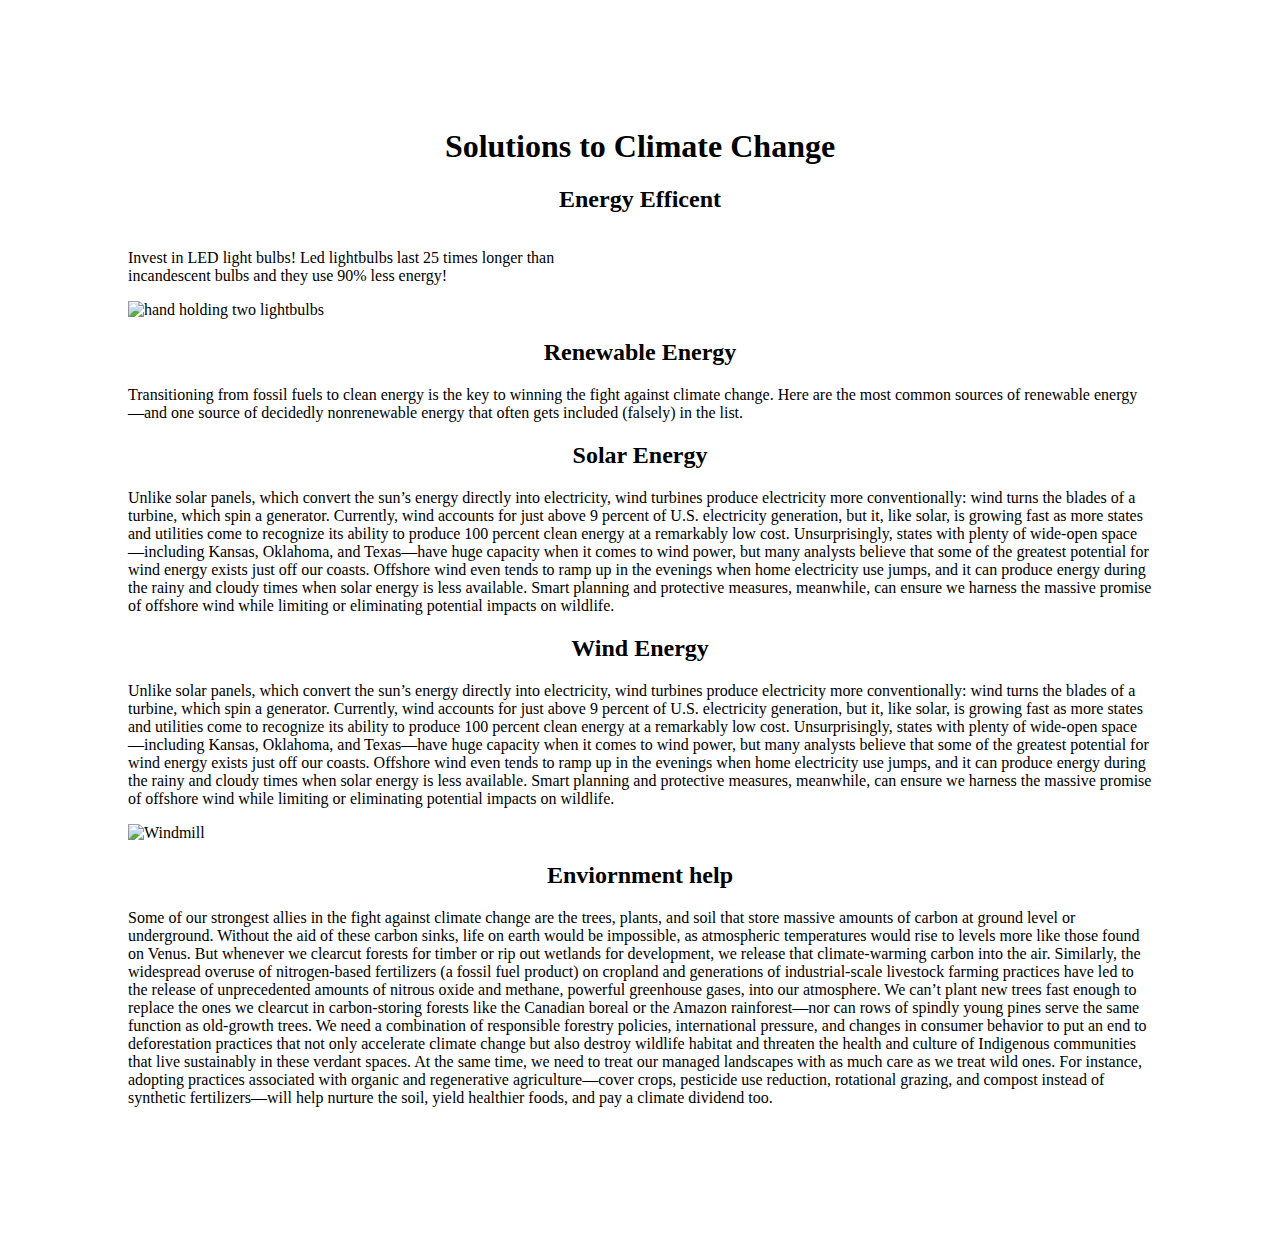
==== index.html @ 4c5e86a9 "initial commit" ====
<!DOCTYPE html>
<html lang="en">

<head>
    <meta charset="UTF-8">
    <meta http-equiv="X-UA-Compatible" content="IE=edge">
    <meta name="viewport" content="width=device-width, initial-scale=1.0">
    <title>Document</title>
    <link rel="stylesheet" href="style.css">
</head>

<body>


    <h1>Solutions to Climate Change</h1>

    <h2>Energy Efficent</h2>

    <p class=p1>Invest in LED light bulbs! Led lightbulbs last 25 times longer than incandescent bulbs and they use 90%
        less energy! </p>


    <div class=ledImage>
        <img src="https://www.casteelair.com/wp-content/uploads/2023/02/LED-Lights-Lighting-Benefits-Electrical-Photo.jpg"
            alt="hand holding two lightbulbs" style="width: 100%">
    </div>
    <h2>Renewable Energy</h2>
    <p>
        Transitioning from fossil fuels to clean energy is the key to winning the fight against climate change. Here are
        the most common sources of renewable energy—and one source of decidedly nonrenewable energy that often gets
        included (falsely) in the list.</p>
    <h2>Solar Energy</h2>
    <p>Unlike solar panels, which convert the sun’s energy directly into electricity, wind turbines produce electricity
        more conventionally: wind turns the blades of a turbine, which spin a generator. Currently, wind accounts for
        just above 9 percent of U.S. electricity generation, but it, like solar, is growing fast as more states and
        utilities come to recognize its ability to produce 100 percent clean energy at a remarkably low cost.
        Unsurprisingly, states with plenty of wide-open space—including Kansas, Oklahoma, and Texas—have huge capacity
        when it comes to wind power, but many analysts believe that some of the greatest potential for wind energy
        exists just off our coasts. Offshore wind even tends to ramp up in the evenings when home electricity use jumps,
        and it can produce energy during the rainy and cloudy times when solar energy is less available. Smart planning
        and protective measures, meanwhile, can ensure we harness the massive promise of offshore wind while limiting or
        eliminating potential impacts on wildlife.</p>
    <h2>Wind Energy</h2>
    <p>Unlike solar panels, which convert the sun’s energy directly into electricity, wind turbines produce electricity
        more conventionally: wind turns the blades of a turbine, which spin a generator. Currently, wind accounts for
        just above 9 percent of U.S. electricity generation, but it, like solar, is growing fast as more states and
        utilities come to recognize its ability to produce 100 percent clean energy at a remarkably low cost.
        Unsurprisingly, states with plenty of wide-open space—including Kansas, Oklahoma, and Texas—have huge capacity
        when it comes to wind power, but many analysts believe that some of the greatest potential for wind energy
        exists just off our coasts. Offshore wind even tends to ramp up in the evenings when home electricity use jumps,
        and it can produce energy during the rainy and cloudy times when solar energy is less available. Smart planning
        and protective measures, meanwhile, can ensure we harness the massive promise of offshore wind while limiting or
        eliminating potential impacts on wildlife.</p>

    <img src='https://www.tws.edu/wp-content/uploads/2016/01/welding-windmills-1212x674.jpg' alt="Windmill"
        style=" width: 100%">
    <h2>Enviornment help</h2>
    <p>
        Some of our strongest allies in the fight against climate change are the trees, plants, and soil that store
        massive amounts of carbon at ground level or underground. Without the aid of these carbon sinks, life on earth
        would be impossible, as atmospheric temperatures would rise to levels more like those found on Venus. But
        whenever we clearcut forests for timber or rip out wetlands for development, we release that climate-warming
        carbon into the air. Similarly, the widespread overuse of nitrogen-based fertilizers (a fossil fuel product) on
        cropland and generations of industrial-scale livestock farming practices have led to the release of
        unprecedented amounts of nitrous oxide and methane, powerful greenhouse gases, into our atmosphere. We can’t
        plant new trees fast enough to replace the ones we clearcut in carbon-storing forests like the Canadian boreal
        or the Amazon rainforest—nor can rows of spindly young pines serve the same function as old-growth trees. We
        need a combination of responsible forestry policies, international pressure, and changes in consumer behavior to
        put an end to deforestation practices that not only accelerate climate change but also destroy wildlife habitat
        and threaten the health and culture of Indigenous communities that live sustainably in these verdant spaces. At
        the same time, we need to treat our managed landscapes with as much care as we treat wild ones. For instance,
        adopting practices associated with organic and regenerative agriculture—cover crops, pesticide use reduction,
        rotational grazing, and compost instead of synthetic fertilizers—will help nurture the soil, yield healthier
        foods, and pay a climate dividend too.</p>
</body>

</html>
---- style.css ----
body {
    margin: 10%;
}

h2 {
    text-align: center;
}

h1 {
    text-align: center;
}

img {
    display: block;
    margin-left: auto;
    margin-right: auto;
    width: 50%;
}

.p1 {
    float: left;
    width: 50%;
}

.ledImage {
    justify-content: right;
}
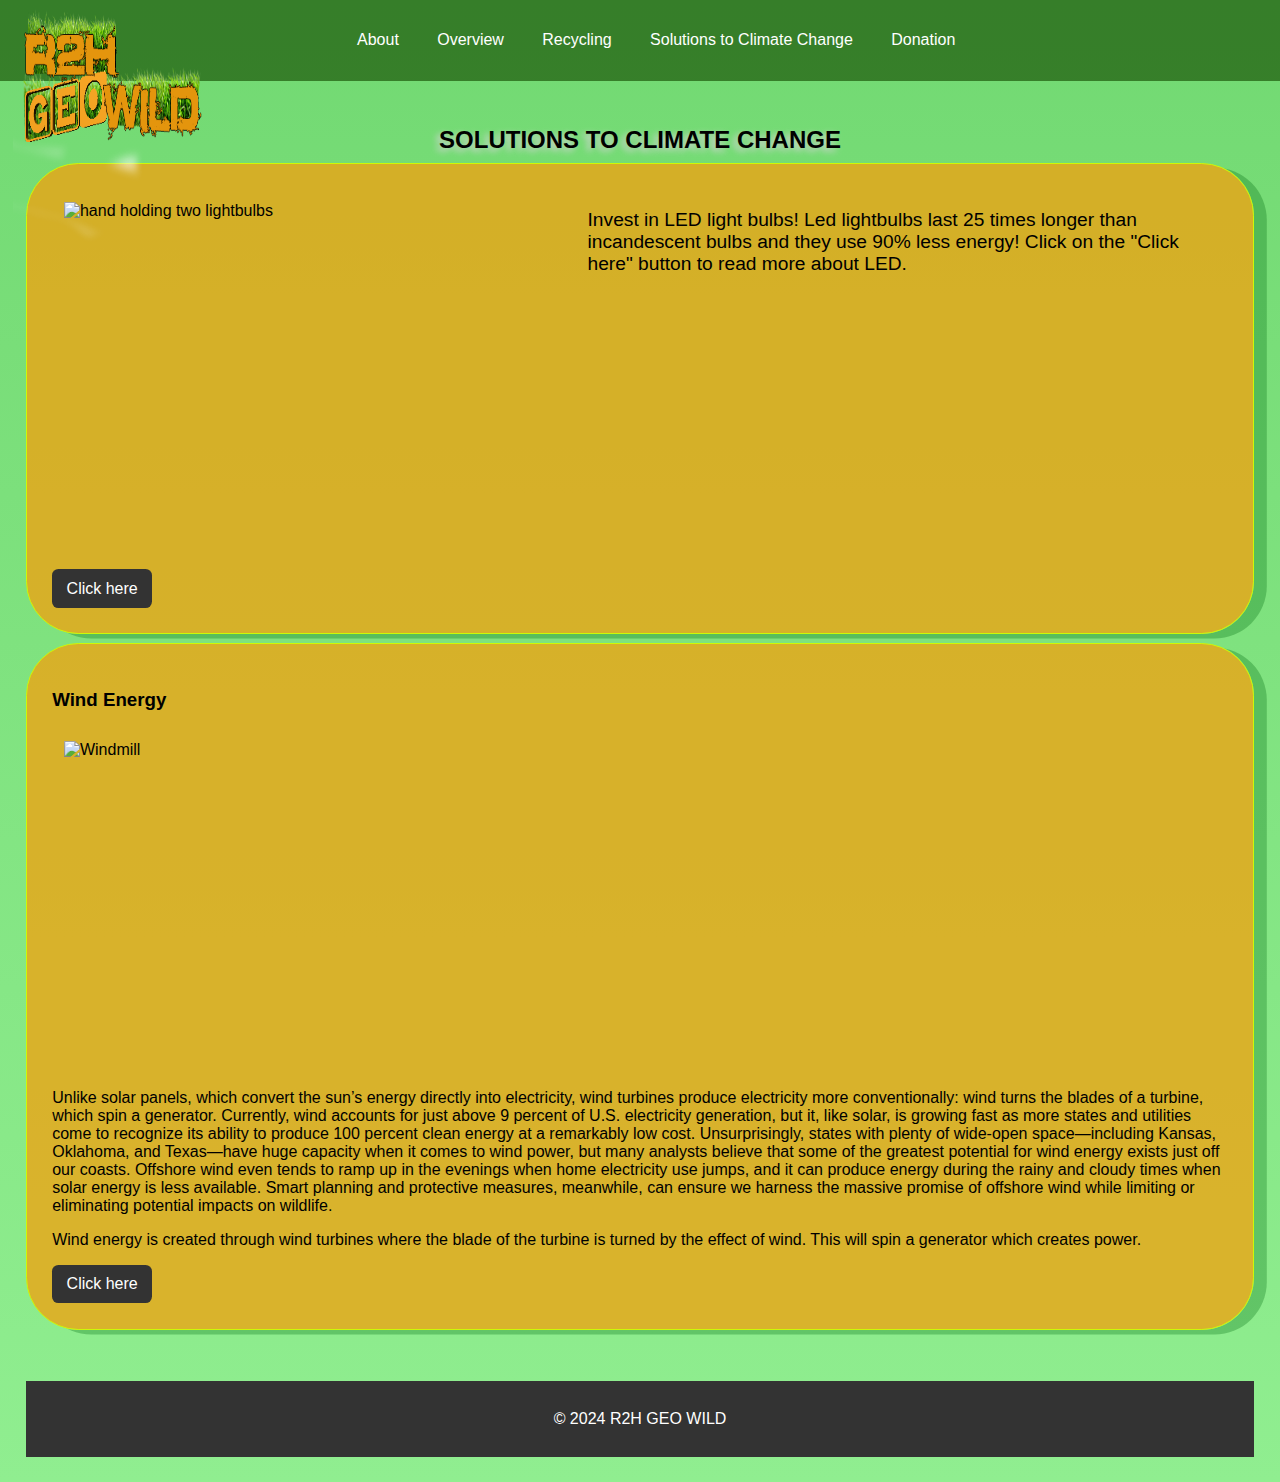
==== commit bdd04acb: "new update" ====
--- a/index.html
+++ b/index.html
@@ -2,76 +2,103 @@
 <html lang="en">
 
 <head>
-    <meta charset="UTF-8">
-    <meta http-equiv="X-UA-Compatible" content="IE=edge">
-    <meta name="viewport" content="width=device-width, initial-scale=1.0">
-    <title>Document</title>
-    <link rel="stylesheet" href="style.css">
+  <meta charset="UTF-8">
+  <meta name="viewport" content="width=device-width, initial-scale=1.0">
+  <link rel="stylesheet" href="style.css">
+  <link rel="stylesheet" href="/plasticBryan/infographics/style.css">
+  <link rel="icon" type="image/png" href="files/R2HLogo1.png">
+
+  <title>RV GEO Wild</title>
 </head>
 
 <body>
+  <header>
+    <img id="geoLogo" src="/plasticBryan/files/R2HLogo1.png" alt="R2HGEOLogo">
+    <nav id="hamburger-nav">
+      <div class="hamburger-menu">
+        <div class="hamburger-icon" onclick="toggleMenu()">
+          <span></span>
+          <span></span>
+          <span></span>
+        </div>
+        <ul class="menu-links">
+          <li><a href="/plasticBryan/infographics/index.html" onclick="toggleMenu()">About</a></li>
+          <li><a href="/donete-birhanu/index.html" onclick="toggleMenu()">Overview</a></li>
+          <li><a href="/recyclePageTra/recycle.html" onclick="toggleMenu()">Recycling</a></li>
+          <li><a href="index.html" onclick="toggleMenu()">Solutions to Climate Change</a></li>
+          <li><a href="" onclick="toggleMenu()">Donation</a></li>
+        </ul>
+      </div>
+    </nav>
+  </header>
+
+  <main>
+    <section id="projects">
+      <h2>
+        Solutions to Climate Change
+      </h2>
+      <div class="project">
+        <div id="firstBoxImg">
+          <img
+            src="https://www.casteelair.com/wp-content/uploads/2023/02/LED-Lights-Lighting-Benefits-Electrical-Photo.jpg"
+            alt="hand holding two lightbulbs" style="width: 100%">
+          <p id="p1">Invest in LED light bulbs! Led lightbulbs last 25 times longer than incandescent bulbs
+            and they use 90% less energy! Click on the "Click here" button to read more about LED.</p>
+        </div>
 
 
-    <h1>Solutions to Climate Change</h1>
+        <br><br>
 
-    <h2>Energy Efficent</h2>
-
-    <p class=p1>Invest in LED light bulbs! Led lightbulbs last 25 times longer than incandescent bulbs and they use 90%
-        less energy! </p>
+        <a
+          href="https://www.energy.gov/energysaver/led-lighting#:~:text=The%20light%2Demitting%20diode%20(LED,than%20other%20types%20of%20lighting.">
+          Click here</a>
 
 
-    <div class=ledImage>
-        <img src="https://www.casteelair.com/wp-content/uploads/2023/02/LED-Lights-Lighting-Benefits-Electrical-Photo.jpg"
-            alt="hand holding two lightbulbs" style="width: 100%">
-    </div>
-    <h2>Renewable Energy</h2>
-    <p>
-        Transitioning from fossil fuels to clean energy is the key to winning the fight against climate change. Here are
-        the most common sources of renewable energy—and one source of decidedly nonrenewable energy that often gets
-        included (falsely) in the list.</p>
-    <h2>Solar Energy</h2>
-    <p>Unlike solar panels, which convert the sun’s energy directly into electricity, wind turbines produce electricity
-        more conventionally: wind turns the blades of a turbine, which spin a generator. Currently, wind accounts for
-        just above 9 percent of U.S. electricity generation, but it, like solar, is growing fast as more states and
-        utilities come to recognize its ability to produce 100 percent clean energy at a remarkably low cost.
-        Unsurprisingly, states with plenty of wide-open space—including Kansas, Oklahoma, and Texas—have huge capacity
-        when it comes to wind power, but many analysts believe that some of the greatest potential for wind energy
-        exists just off our coasts. Offshore wind even tends to ramp up in the evenings when home electricity use jumps,
-        and it can produce energy during the rainy and cloudy times when solar energy is less available. Smart planning
-        and protective measures, meanwhile, can ensure we harness the massive promise of offshore wind while limiting or
-        eliminating potential impacts on wildlife.</p>
-    <h2>Wind Energy</h2>
-    <p>Unlike solar panels, which convert the sun’s energy directly into electricity, wind turbines produce electricity
-        more conventionally: wind turns the blades of a turbine, which spin a generator. Currently, wind accounts for
-        just above 9 percent of U.S. electricity generation, but it, like solar, is growing fast as more states and
-        utilities come to recognize its ability to produce 100 percent clean energy at a remarkably low cost.
-        Unsurprisingly, states with plenty of wide-open space—including Kansas, Oklahoma, and Texas—have huge capacity
-        when it comes to wind power, but many analysts believe that some of the greatest potential for wind energy
-        exists just off our coasts. Offshore wind even tends to ramp up in the evenings when home electricity use jumps,
-        and it can produce energy during the rainy and cloudy times when solar energy is less available. Smart planning
-        and protective measures, meanwhile, can ensure we harness the massive promise of offshore wind while limiting or
-        eliminating potential impacts on wildlife.</p>
+      </div>
+      <div class="project">
+        <h3>Wind Energy</h3>
+        <img src='https://www.tws.edu/wp-content/uploads/2016/01/welding-windmills-1212x674.jpg' alt="Windmill"
+          style=" width: 100%">
+        <p>Unlike solar panels, which convert the sun’s energy directly into electricity, wind turbines produce
+          electricity more conventionally: wind turns the blades of a turbine, which spin a generator.
+          Currently, wind accounts for just above 9 percent of U.S. electricity generation, but it, like
+          solar, is growing fast as more states and utilities come to recognize its ability to produce 100
+          percent clean energy at a remarkably low cost. Unsurprisingly, states with plenty of wide-open
+          space—including Kansas, Oklahoma, and Texas—have huge capacity when it comes to wind power, but many
+          analysts believe that some of the greatest potential for wind energy exists just off our coasts.
+          Offshore wind even tends to ramp up in the evenings when home electricity use jumps, and it can
+          produce energy during the rainy and cloudy times when solar energy is less available. Smart planning
+          and protective measures, meanwhile, can ensure we harness the massive promise of offshore wind while
+          limiting or eliminating potential impacts on wildlife.</p>
+        <p>Wind energy is created through wind turbines where the blade of the turbine is turned by the effect of wind.
+          This will spin a generator which creates power. </p>
+        <a
+          href="https://conservativeenergynetwork.org/cfa/onshore-wind/?gad_source=1&gclid=Cj0KCQjw_qexBhCoARIsAFgBleuouTLIvsOv_QXOTacLhufwE-jXukNUAFRQ3d2XFwi0RB1zAAJVTUMaAp38EALw_wcB">Click
+          here</a>
+      </div>
+    </section>
 
-    <img src='https://www.tws.edu/wp-content/uploads/2016/01/welding-windmills-1212x674.jpg' alt="Windmill"
-        style=" width: 100%">
-    <h2>Enviornment help</h2>
-    <p>
-        Some of our strongest allies in the fight against climate change are the trees, plants, and soil that store
-        massive amounts of carbon at ground level or underground. Without the aid of these carbon sinks, life on earth
-        would be impossible, as atmospheric temperatures would rise to levels more like those found on Venus. But
-        whenever we clearcut forests for timber or rip out wetlands for development, we release that climate-warming
-        carbon into the air. Similarly, the widespread overuse of nitrogen-based fertilizers (a fossil fuel product) on
-        cropland and generations of industrial-scale livestock farming practices have led to the release of
-        unprecedented amounts of nitrous oxide and methane, powerful greenhouse gases, into our atmosphere. We can’t
-        plant new trees fast enough to replace the ones we clearcut in carbon-storing forests like the Canadian boreal
-        or the Amazon rainforest—nor can rows of spindly young pines serve the same function as old-growth trees. We
-        need a combination of responsible forestry policies, international pressure, and changes in consumer behavior to
-        put an end to deforestation practices that not only accelerate climate change but also destroy wildlife habitat
-        and threaten the health and culture of Indigenous communities that live sustainably in these verdant spaces. At
-        the same time, we need to treat our managed landscapes with as much care as we treat wild ones. For instance,
-        adopting practices associated with organic and regenerative agriculture—cover crops, pesticide use reduction,
-        rotational grazing, and compost instead of synthetic fertilizers—will help nurture the soil, yield healthier
-        foods, and pay a climate dividend too.</p>
+    <!-- <section id="other-websites">
+      <h2>Other Websites</h2>
+      <div class="website">
+        <h3>Website 1</h3>
+        <p>Description of Website 1</p>
+        <a href="#">Visit Website</a>
+      </div>
+      <div class="website">
+        <h3>Website 2</h3>
+        <p>Description of Website 2</p>
+        <a href="#">Visit Website</a>
+      </div>
+    </section>
+  </main> -->
+
+    <footer>
+      <p>&copy; 2024 R2H GEO WILD</p>
+    </footer>
+
+    <script src="script.js"></script>
+
 </body>
 
 </html>--- a/style.css
+++ b/style.css
@@ -1,27 +1,149 @@
 body {
-    margin: 10%;
+  margin: 10%;
 }
 
 h2 {
+  text-align: center;
+}
+
+h1 {
+  text-align: center;
+}
+
+img {
+  display: block;
+  margin-left: auto;
+  margin-right: auto;
+  width: 50%;
+}
+
+.p1 {
+  float: left;
+  width: 50%;
+}
+
+.ledImage {
+  justify-content: right;
+}
+
+header {
+  /* position: static; */
+  top: 0;
+  padding: 10%;
+  width: 100%;
+  background-color: green;
+}
+
+navbar {
+  display: flex;
+  position: static;
+  height: 20px;
+  bottom: 10;
+  left: 0;
+  background-color: #7c3f00;
+  padding: 8%;
+  width: 100%;
+
+}
+
+
+/* 
+body {
+    font-family: Arial, sans-serif;
+    background-image: linear-gradient(rgb(114, 217, 114), lightgreen);
+    margin: 0;
+    padding: 0;
+}
+
+header {
+    background-color: #1c5508b0;
+    padding: 1.2vw;
     text-align: center;
 }
 
-h1 {
+#geoLogo {
+    position: absolute;
+    left: 0;
+    top: -3vh;
+    width: 15%;
+}
+
+main {
+    padding: 2vw;
+}
+
+section {
+    margin-bottom: 4vw;
+}
+
+h2 {
+    font-size: 1.5rem;
+    margin-bottom: 1vh;
     text-align: center;
+    text-transform: uppercase;
+    text-shadow: -0.3vw 0.3vh 0.5vw lightgray;
+}
+
+#firstBoxImg {
+    display: flex;
+}
+
+/* p{
+  
+  } */
+
+#p1 {
+  font-size: 1.5vw;
 }
 
 img {
-    display: block;
-    margin-left: auto;
-    margin-right: auto;
-    width: 50%;
+  width: 40vh;
+  height: 25vw;
+  display: flex;
+  padding: 1%;
 }
 
-.p1 {
-    float: left;
-    width: 50%;
+ul {
+  list-style: none;
+  display: inline-flex;
 }
 
-.ledImage {
-    justify-content: right;
+ul li a {
+  text-decoration: none;
+  padding-right: 3vw;
+  color: white;
+}
+
+.project,
+.website {
+  background-color: #f0a211c6;
+  /* background-color: coral; */
+  box-shadow: 1vw 0.5vh rgba(1, 108, 16, 0.304);
+  border: 0.1vw solid #cdf907;
+  border-radius: 4.1vw;
+  padding: 2vw;
+  margin-bottom: 1vh;
+
+}
+
+.project a,
+.website a {
+  display: inline-block;
+  padding: 0.8vw 1.6vh;
+  background-color: #333;
+  color: #fff;
+  text-decoration: none;
+  border-radius: 0.5vw;
+}
+
+.project a:hover,
+.website a:hover {
+  background-color: #555;
+}
+
+footer {
+  background-color: #333;
+  color: #fff;
+  text-align: center;
+  padding: 1vw;
 }--- a/plasticBryan/infographics/style.css
+++ b/plasticBryan/infographics/style.css
@@ -0,0 +1,98 @@
+body {
+  font-family: Arial, sans-serif;
+  background-image: linear-gradient(rgb(114, 217, 114), lightgreen);
+  margin: 0;
+  padding: 0;
+}
+
+header {
+  background-color: #1c5508b0;
+  padding: 1.2vw;
+  text-align: center;
+}
+
+#geoLogo {
+  position: absolute;
+  left: 0;
+  top: -3vh;
+  width: 15%;
+}
+
+main {
+  padding: 2vw;
+}
+
+section {
+  margin-bottom: 4vw;
+}
+
+h2 {
+  font-size: 1.5rem;
+  margin-bottom: 1vh;
+  text-align: center;
+  text-transform: uppercase;
+  text-shadow: -0.3vw 0.3vh 0.5vw lightgray;
+}
+
+#firstBoxImg {
+  display: flex;
+}
+
+/* p{
+  
+} */
+
+#p1 {
+  font-size: 1.5vw;
+}
+
+img {
+  width: 40vh;
+  height: 25vw;
+  display: flex;
+  padding: 1%;
+}
+
+ul {
+  list-style: none;
+  display: inline-flex;
+}
+
+ul li a {
+  text-decoration: none;
+  padding-right: 3vw;
+  color: white;
+}
+
+.project,
+.website {
+  background-color: #f0a211c6;
+  /* background-color: coral; */
+  box-shadow: 1vw 0.5vh rgba(1, 108, 16, 0.304);
+  border: 0.1vw solid #cdf907;
+  border-radius: 4.1vw;
+  padding: 2vw;
+  margin-bottom: 1vh;
+}
+
+.project a,
+.website a {
+  display: inline-block;
+  padding: 0.8vw 1.6vh;
+  background-color: #333;
+  color: #fff;
+  text-decoration: none;
+  border-radius: 0.5vw;
+}
+
+.project a:hover,
+.website a:hover {
+  background-color: #555;
+}
+
+footer {
+  background-color: #333;
+  color: #fff;
+  text-align: center;
+  padding: 1vw;
+}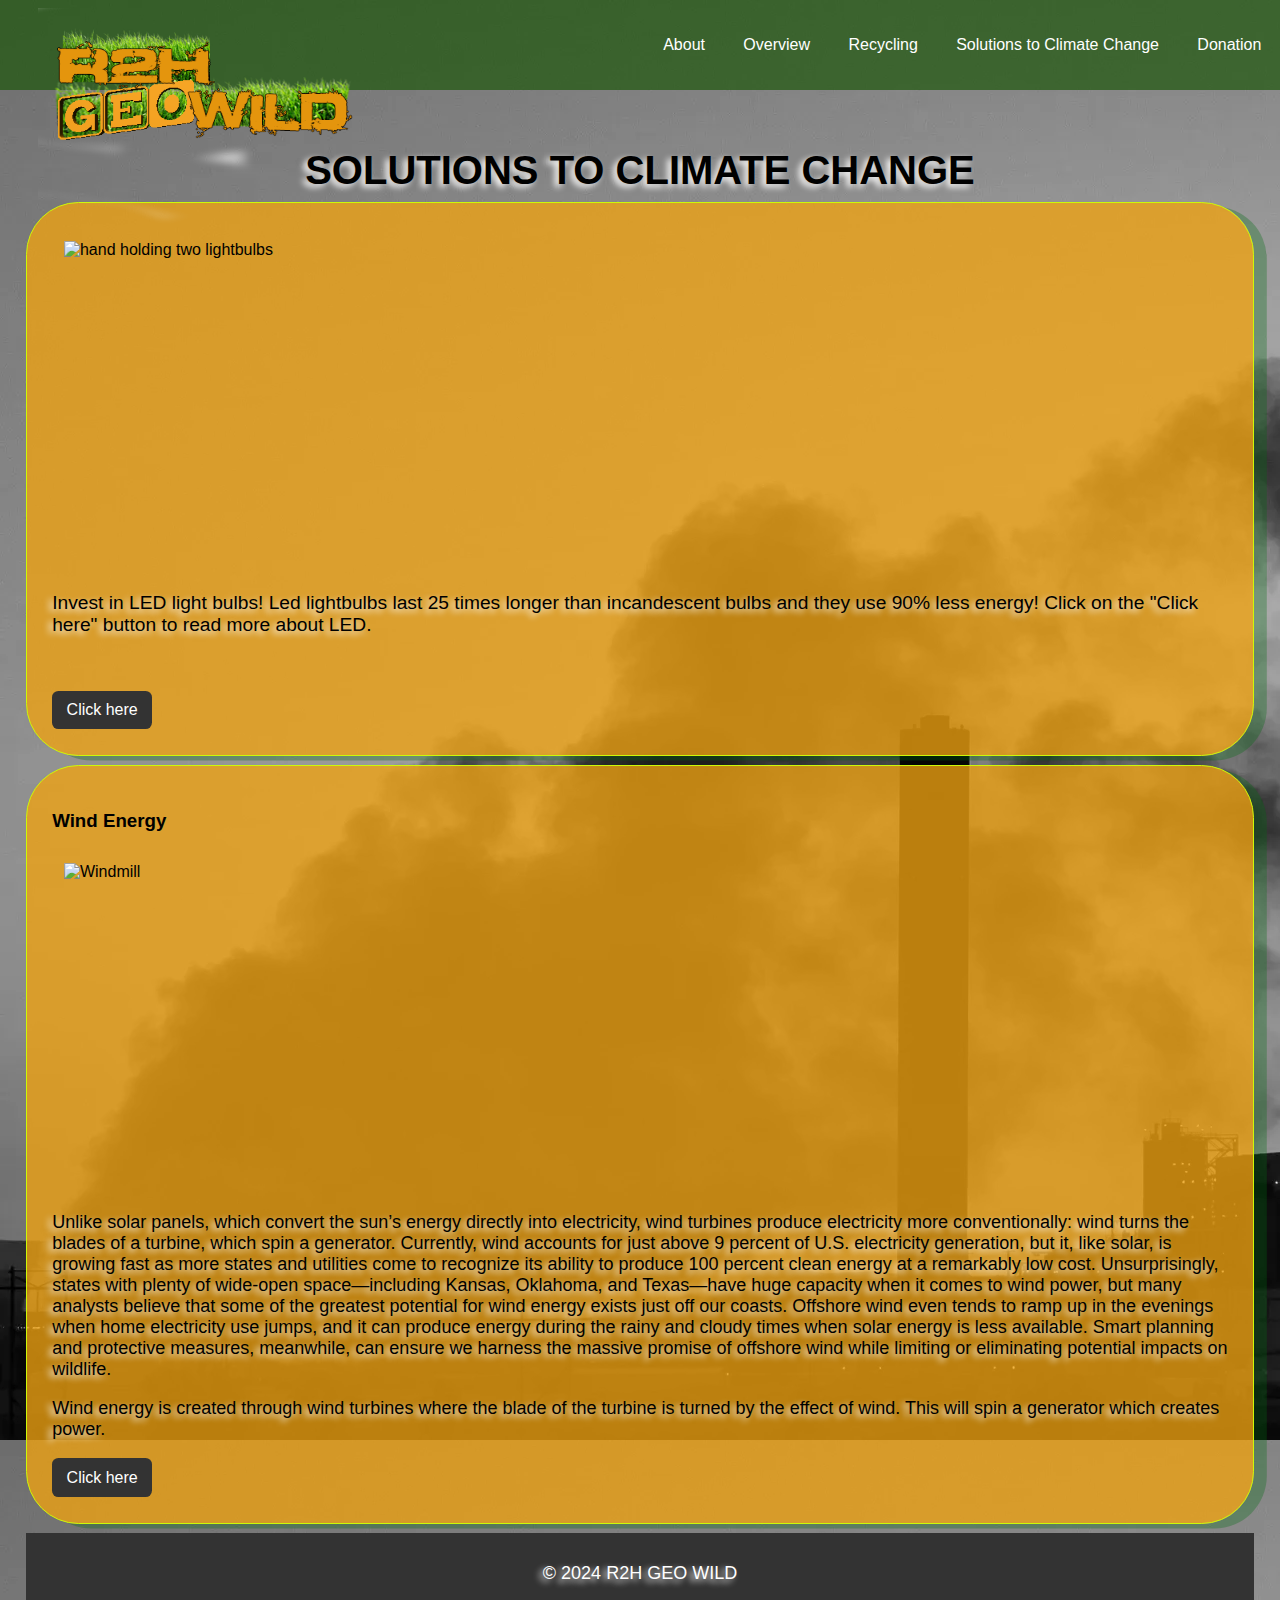
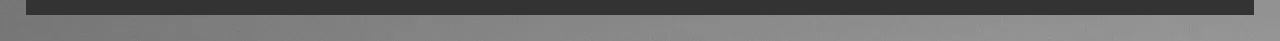
==== commit 8e524ff1: "the real update" ====
--- a/index.html
+++ b/index.html
@@ -5,7 +5,8 @@
   <meta charset="UTF-8">
   <meta name="viewport" content="width=device-width, initial-scale=1.0">
   <link rel="stylesheet" href="style.css">
-  <link rel="stylesheet" href="/plasticBryan/infographics/style.css">
+  <link rel="stylesheet" href="/plasticBryan/infographics/PacificPatch.css">
+  <link rel="stylesheet" href="/plasticBryan/infographics/hamburger.css">
   <link rel="icon" type="image/png" href="files/R2HLogo1.png">
 
   <title>RV GEO Wild</title>
@@ -22,7 +23,7 @@
           <span></span>
         </div>
         <ul class="menu-links">
-          <li><a href="/plasticBryan/infographics/index.html" onclick="toggleMenu()">About</a></li>
+          <li><a href="/plasticBryan/infographics/PacificPatch.html" onclick="toggleMenu()">About</a></li>
           <li><a href="/donete-birhanu/index.html" onclick="toggleMenu()">Overview</a></li>
           <li><a href="/recyclePageTra/recycle.html" onclick="toggleMenu()">Recycling</a></li>
           <li><a href="index.html" onclick="toggleMenu()">Solutions to Climate Change</a></li>
--- a/plasticBryan/infographics/PacificPatch.css
+++ b/plasticBryan/infographics/PacificPatch.css
@@ -0,0 +1,748 @@
+/* * {
+  padding: 0;
+  
+}
+
+body {
+  font-family: Arial, sans-serif;
+
+  background-image: url('/plasticBryan/files/EnvJustice2.webp');
+  margin: 0;
+  padding: 0;
+  width: 100%;
+  height: 100%;
+}
+
+header {
+  display: flex;
+  justify-content: flex-end;
+  background-color: #1c5508b0;
+  padding: 2.2vh;
+  text-align: center;
+}
+
+p {
+  font-family: Arial, Helvetica, sans-serif;
+  font-size: large;
+  text-shadow: -0.3vw 0.3vh 0.5vw rgba(255, 255, 255, 0.977);
+}
+
+#geoLogo {
+  position: absolute;
+  left: 2%;
+  top: -0.5%;
+  width: 25%;
+  height: 30%;
+  z-index: 0;
+}
+
+main {
+  padding: 2vw;
+}
+
+h2 {
+  font-size: 2.5rem;
+  margin-bottom: 1vh;
+  text-align: center;
+  text-transform: uppercase;
+  text-shadow: -0.3vw 0.3vh 0.5vw rgba(0, 0, 0, 0.585);
+  z-index: 1;
+}
+
+
+
+#imgDiv1 {
+  display: inline-flex;
+
+}
+
+#img1 {
+  width: 53vh;
+  height: 20vw;
+  box-shadow: 2px 2px 11px 4px #00840f;
+  border-radius: 5px;
+}
+
+#img2 {
+  width: 53vh;
+  height: 20vw;
+  box-shadow: 2px 2px 11px 4px #007784;
+  border-radius: 5px;
+}
+
+#imgDiv2 {
+  display: inline-flex;
+}
+
+#img3 {
+  width: 55vh;
+  height: 20vw;
+  box-shadow: 2px 2px 11px 4px #7cb0b6;
+  border-radius: 5px;
+}
+
+#imgDiv2 {
+  display: inline-flex;
+}
+
+#img4 {
+  width: 53vh;
+  height: 20vw;
+  box-shadow: 2px 2px 11px 4px #513b1b;
+  border-radius: 5px;
+}
+
+ul {
+  list-style: none;
+  display: inline-flex;
+}
+
+ul li a {
+  text-decoration: none;
+  padding-right: 3vw;
+  color: white;
+}
+
+.project1, .project2, .project3, .project4 {
+  background-color: #f38e00dc;
+  box-shadow: 1vw 0.5vh rgba(1, 108, 16, 0.304);
+  border: 0.1vw solid #cdf907;
+  border-radius: 4.1vw;
+  padding: 2vw;
+  margin-bottom: 1vh;
+  max-width: 39%;
+} 
+
+.project1, .project2 {
+  display: inline-block;
+}
+
+.project1 {
+  margin-left: 12%;
+  margin-bottom: 2%;
+}
+
+.project3, .project4 {
+  display: inline-block;
+}
+
+.project4 {
+  margin-left: 12%;
+}
+
+
+.project a, .website a {
+  display: flex;
+  padding: 0.8vw 1.6vh;
+  background-color: #333;
+  color: #fff;
+  text-decoration: none;
+  border-radius: 0.5vw;
+  width: 11vh;
+  justify-content: center;
+  margin-left: auto;
+}
+
+.project a:hover, .website a:hover {
+  background-color: #555;
+}
+
+#footer {
+  display: flex;
+  justify-content: center;
+  background-color: #333;
+  color: #fff;
+  text-align: center;
+  padding: 1vw;
+}
+
+
+@media screen and (max-width: 550px) {
+
+  p {
+    font-family: Arial, Helvetica, sans-serif;
+    font-size: small;
+  }
+
+  #geoLogo {
+    position: absolute;
+    left: 0%;
+    top: -1.7%;
+    width: 54%;
+    height: 20%;
+  }
+
+  h2 {
+    font-size: 1.5rem;
+    margin-bottom: 1vh;
+    text-align: center;
+    text-transform: uppercase;
+    text-shadow: -0.3vw 0.3vh 0.5vw lightgray;
+  }
+    
+  #imgDiv1 {
+    display: inline; 
+    justify-content: center;
+    width: 15vh;
+    height: 10vw;
+  }
+
+  #img1 {
+    width: 36vw;
+    box-shadow: 2px 2px 11px 4px #00840f;
+    border-radius: 5px;
+    margin-left: 0vw;
+    margin-right: -5vw;
+  }
+
+  #img2 {
+    width: 36vw;
+    box-shadow: 2px 2px 11px 4px #007784;
+    border-radius: 5px;
+    margin-left: 10vw;
+  }
+
+  #imgDiv3 {
+    display: inline; 
+    justify-content: center;
+    width: 15vh;
+    height: 10vw;
+  }
+
+  #img3 {
+    width: 36vw;
+    box-shadow: 2px 2px 11px 4px #00840f;
+    border-radius: 5px;
+    margin-left: 0vw;
+    margin-right: -5vw;
+  }
+
+  #img4 {
+    width: 36vw;
+    box-shadow: 2px 2px 11px 4px #007784;
+    border-radius: 5px;
+    margin-left: 10vw;
+  }
+}
+
+
+@media screen and (min-width: 551px) and (max-width: 850px) {
+
+  header {
+    display: flex;
+    justify-content: flex-end;
+    background-color: #1c5508b0;
+    padding: 2.2vh;
+    text-align: center;
+  }
+  
+  #geoLogo {
+    position: absolute;
+    left: 2%;
+    top: -1.7%;
+    width: 39%;
+    height: 22%;
+    z-index: 0;
+  }
+  
+  main {
+    padding: 2vw;
+  }
+  
+  h2 {
+    font-size: 2.5rem;
+    margin-bottom: 1vh;
+    text-align: center;
+    text-transform: uppercase;
+    text-shadow: -0.3vw 0.3vh 0.5vw rgba(0, 0, 0, 0.585);
+    z-index: 1;
+  }
+  
+  #imgDiv1 {
+    display: inline-flex;
+    margin-left: 6vw;
+  }
+  
+  #img1 {
+    width: 28vh;
+    height: 22vw;
+    box-shadow: 2px 2px 11px 4px #00840f;
+    border-radius: 5px;
+  }
+  
+  #img2 {
+    width: 28vh;
+    height: 22vw;
+    box-shadow: 2px 2px 11px 4px #007784;
+    border-radius: 5px;
+    margin-left: 4vw;
+  }
+  
+  #imgDiv2 {
+    display: inline-flex;
+    margin-left: 6vw;
+  }
+  
+  #img3 {
+    width: 28vh;
+    height: 23vw;
+    box-shadow: 2px 2px 11px 4px #00840f;
+    border-radius: 5px;
+  }
+  
+  #img4 {
+    width: 28vh;
+    height: 23vw;
+    box-shadow: 2px 2px 11px 4px #007784;
+    border-radius: 5px;
+    margin-left: 4vw;
+  }
+}
+
+
+@media screen and (min-width: 820px) and (max-width: 1024px) {
+
+  header {
+    display: flex;
+    justify-content: flex-end;
+    background-color: #1c5508b0;
+    padding: 2.2vh;
+    text-align: center;
+    font-family: Arial, Helvetica, sans-serif;
+    font-size: x-large;
+  }
+
+  #geoLogo {
+    position: absolute;
+    left: 2%;
+    top: -2.5%;
+    width: 42%;
+    height: 25%;
+    z-index: 0;
+  }
+
+  main {
+    padding: 2vw;
+  }
+
+  h2 {
+    font-size: 2.5rem;
+    margin-bottom: 1vh;
+    text-align: center;
+    text-transform: uppercase;
+    text-shadow: -0.3vw 0.3vh 0.5vw rgba(0, 0, 0, 0.585);
+    z-index: 1;
+  }
+
+  p {
+    font-size: x-large;
+  }
+
+  #imgDiv1 {
+    display: inline-flex;
+    margin-left: 3vw;
+  }
+  
+  #img1 {
+    width: 29vh;
+    height: 25vw;
+    box-shadow: 2px 2px 11px 4px #00840f;
+    border-radius: 5px;
+  }
+  
+  #img2 {
+    width: 29vh;
+    height: 25vw;
+    box-shadow: 2px 2px 11px 4px #007784;
+    border-radius: 5px;
+    margin-left: 3vw;
+  }
+  
+  #imgDiv3 {
+    display: inline-flex;
+    margin-left: 3vw;
+  }
+  
+  #img3 {
+    width: 29vh;
+    height: 25vw;
+    box-shadow: 2px 2px 11px 4px #00840f;
+    border-radius: 5px;
+  }
+  
+  #img4 {
+    width: 29vh;
+    height: 25vw;
+    box-shadow: 2px 2px 11px 4px #007784;
+    border-radius: 5px;
+    margin-left: 3vw;
+  }
+}
+
+
+@media screen and (min-width: 1025px) and (max-width: 1200px) {
+
+  header {
+    display: flex;
+    justify-content: flex-end;
+    background-color: #1c5508b0;
+    padding: 2.2vh;
+    text-align: center;
+    font-family: Arial, Helvetica, sans-serif;
+    font-size: x-large;
+  }
+
+  #geoLogo {
+    position: absolute;
+    left: 2%;
+    top: -2.5%;
+    width: 42%;
+    height: 25%;
+    z-index: 0;
+  }
+
+  main {
+    padding: 2vw;
+  }
+
+  h2 {
+    font-size: 2.5rem;
+    margin-bottom: 1vh;
+    text-align: center;
+    text-transform: uppercase;
+    text-shadow: -0.3vw 0.3vh 0.5vw rgba(0, 0, 0, 0.585);
+    z-index: 1;
+  }
+
+  p {
+    font-size: xx-large;
+  }
+
+  #imgDiv1 {
+    display: inline-flex;
+    margin-left: 2vw;
+  }
+  
+  #img1 {
+    width: 31vh;
+    height: 25vw;
+    box-shadow: 2px 2px 11px 4px #00840f;
+    border-radius: 5px;
+  }
+  
+  #img2 {
+    width: 31vh;
+    height: 25vw;
+    box-shadow: 2px 2px 11px 4px #007784;
+    border-radius: 5px;
+    margin-left: 5vw;
+  }
+  
+  #imgDiv3 {
+    display: inline-flex;
+    margin-left: 2vw;
+  }
+  
+  #img3 {
+    width: 31vh;
+    height: 25vw;
+    box-shadow: 2px 2px 11px 4px #00840f;
+    border-radius: 5px;
+  }
+  
+  #img4 {
+    width: 31vh;
+    height: 25vw;
+    box-shadow: 2px 2px 11px 4px #007784;
+    border-radius: 5px;
+    margin-left: 5vw;
+  }
+}
+
+
+
+ */
+
+
+ * {
+  padding: 0;
+ }
+ 
+ body {
+  font-family: Arial, sans-serif;
+  background-image: url('/plasticBryan/files/EnvJustice2-modified.webp');
+  margin: 0;
+  padding: 0;
+  width: 100%;
+  height: 100%;
+ }
+
+ header, #footer {
+  display: flex;
+  justify-content: flex-end;
+  background-color: #1c5508b0;
+  padding: 2.2vh;
+  text-align: center;
+  color: #fff;
+ }
+ 
+ p, h2 {
+  font-family: Arial, Helvetica, sans-serif;
+  text-shadow: -0.3vw 0.3vh 0.5vw rgba(255, 255, 255, 0.977);
+ }
+ 
+ p {
+  font-size: large;
+  text-shadow: -0.3vw 0.3vh 0.5vw rgba(255, 255, 255, 0.977);
+ }
+ 
+ h2 {
+  text-align: center;
+  font-size: 2.5rem;
+  margin-bottom: 1vh;
+  text-transform: uppercase;
+  z-index: 1;
+ }
+ 
+ #geoLogo {
+  position: absolute;
+  left: 2%;
+  top: -0.5%;
+  width: 25%;
+  height: 30%;
+  z-index: 0;
+ }
+ 
+ main {
+  padding: 2vw;
+ }
+ 
+ /* #imgDiv1, #imgDiv2, #imgDiv3 {
+  display: inline-flex;
+ } */
+ 
+ #img1, #img2, #img3, #img4 {
+  width: 55vh;
+  height: 15vw;
+  box-shadow: 2px 2px 11px 4px;
+  border-radius: 7.5px;
+ }
+ 
+ /* #img1 {
+  box-shadow: 2px 2px 11px 4px #00840f;
+ }
+ 
+ #img2 {
+  box-shadow: 2px 2px 11px 4px #007784;
+ }
+ 
+ #img3 {
+  box-shadow: 2px 2px 11px 4px #7cb0b6;
+ }
+ 
+ #img4 {
+  box-shadow: 2px 2px 11px 4px #513b1b;
+ } */
+ 
+ ul {
+  list-style: none;
+  display: inline-flex;
+ }
+ 
+ ul li a {
+  text-decoration: none;
+  padding-right: 3vw;
+  color: white;
+ }
+ 
+ .project1, .project2, .project3, .project4 {
+  background-color: #f38e00dc;
+  box-shadow: 1vw 0.5vh rgba(0, 0, 0, 0.511);
+  border: 0.1vw solid #00000076;
+  border-radius: 4.1vw;
+  padding: 2vw;
+  margin-bottom: 1vh;
+  max-width: 37%;
+  padding-left: 1%;
+  display: inline-block;
+ }
+ 
+ .project1 {
+  margin-left: 8%;
+  margin-right: 2%;
+  margin-bottom: 4%;
+ }
+ 
+ .project3 {
+  margin-left: 8%;
+  margin-right: 2%;
+  margin-bottom: 4%; 
+}
+ 
+
+ 
+
+ #footer {
+  display: flex;
+  justify-content: center;
+  background-color: #333;
+  color: #fff;
+  text-align: center;
+  padding: 1vw;
+}
+ 
+ /* Responsive Designs */
+ @media screen and (max-width: 550px) {
+  p, h2 {
+    font-size: medium;
+    font-family: Arial, Helvetica, sans-serif;
+    text-shadow: -0.3vw 0.3vh 0.5vw rgba(255, 255, 255, 0.977);
+   }
+   
+  p {
+    text-shadow: -0.3vw 0.3vh 0.5vw rgba(255, 191, 73, 0.833);
+  }
+   
+   h2 {
+    text-align: center;
+    font-size: 1.5rem;
+    margin-bottom: 1vh;
+    text-transform: uppercase;
+    z-index: 1;
+   }
+ 
+  #geoLogo {
+     top: -1.7%;
+     width: 54%;
+     height: 20%;
+  }
+ 
+  .project1, .project2, .project3, .project4 {
+    background-color: #f38e00dc;
+    box-shadow: 1vw 0.5vh rgba(1, 108, 16, 0.304);
+    border: 0.1vw solid #cdf907;
+    border-radius: 4.1vw;
+    padding: 2vw;
+    margin-bottom: 1vh;
+    max-width: 37%;
+    padding-left: 1%;
+    display: contents;
+   }
+   
+   .project1 {
+    margin-right: 2%;
+    margin-bottom: 4%;
+   }
+   
+   .project3 {
+    margin-right: 2%;
+    margin-bottom: 4%; 
+   }
+
+  #img1, #img2, #img3, #img4 {
+     display: inline;
+     justify-content: center;
+     width: 35vh;
+     height: 25vw;
+     box-shadow: 2px 2px 11px 4px;
+     border-radius: 5px;
+  }
+ 
+
+ }
+ 
+ @media screen and (min-width: 551px) and (max-width: 850px) {
+  p, h2 {
+    font-size: large;
+    font-family: Arial, Helvetica, sans-serif;
+    text-shadow: -0.3vw 0.3vh 0.5vw rgba(255, 255, 255, 0.977);
+   }
+   
+  p {
+    text-shadow: -0.3vw 0.3vh 0.5vw rgba(255, 191, 73, 0.833);
+  }
+   
+   h2 {
+    text-align: center;
+    font-size: 2.5rem;
+    margin-bottom: 1vh;
+    text-transform: uppercase;
+    z-index: 1;
+   }
+ 
+  #geoLogo {
+     top: -1.7%;
+     width: 54%;
+     height: 20%;
+  }
+ 
+  .project1, .project2, .project3, .project4 {
+    background-color: #f38e00dc;
+    box-shadow: 1vw 0.5vh rgba(1, 108, 16, 0.304);
+    border: 0.1vw solid #cdf907;
+    border-radius: 4.1vw;
+    padding: 2vw;
+    margin-bottom: 1vh;
+    max-width: 37%;
+    padding-left: 1%;
+    display: contents;
+   }
+   
+   .project1 {
+    margin-right: 2%;
+    margin-bottom: 4%;
+   }
+   
+   .project3 {
+    margin-right: 2%;
+    margin-bottom: 4%; 
+   }
+
+  #img1, #img2, #img3, #img4 {
+     display: inline;
+     justify-content: center;
+     width: 35vh;
+     height: 25vw;
+     box-shadow: 2px 2px 11px 4px;
+     border-radius: 5px;
+  }
+ 
+
+ }
+ 
+ @media screen and (min-width: 820px) and (max-width: 1024px) {
+  #geoLogo {
+     left: 2%;
+     top: -2.5%;
+     width: 42%;
+     height: 25%;
+  }
+ 
+  #imgDiv1, #imgDiv2, #imgDiv3 {
+     margin-left: 3vw;
+  }
+ 
+  #img1, #img2, #img3, #img4 {
+     width: 22vh;
+     height: 18vw;
+  }
+ }
+ 
+ @media screen and (min-width: 1025px) and (max-width: 1200px) {
+  #geoLogo {
+     left: 2%;
+     top: -2.5%;
+     width: 42%;
+     height: 25%;
+  }
+ 
+  #imgDiv1, #imgDiv2, #imgDiv3 {
+     margin-left: 2vw;
+  }
+ 
+  #img1, #img2, #img3, #img4 {
+     width: 31vh;
+     height: 25vw;
+  }
+ }
+ 
--- a/plasticBryan/infographics/hamburger.css
+++ b/plasticBryan/infographics/hamburger.css
@@ -0,0 +1,83 @@
+
+
+
+@media screen and (max-width: 550px) {
+
+  #hamburger-nav {
+    display: flex;
+    justify-content: flex-end;
+    right: 0;
+  }
+
+  .hamburger-menu {
+    position: relative;
+    display: inline-block;
+  }
+
+  .hamburger-icon {
+    display: flex;
+    flex-direction: column;
+    justify-content: space-between;
+    height: 24px;
+    width: 30px;
+    cursor: pointer;
+  }
+
+  .hamburger-icon span {
+    width: 100%;
+    height: 2px;
+    background-color: black;
+    transition: all 0.3s ease-in-out;
+  }
+
+  .menu-links {
+    position: absolute;
+    top: 100%;
+    right: 0;
+    background-color: white;
+    width: fit-content;
+    max-height: 0; 
+    overflow: hidden;
+    transition: all 0.3s ease-in-out;
+  }
+
+  .menu-links a {
+    display: block;
+    padding: 10px;
+    text-align: center;
+    font-size: 1.5rem;
+    color: black;
+    text-decoration: none;
+    transition: all 0.3 ease-in-out;
+  }
+
+  .menu-links li {
+    list-style: none; 
+  }
+
+  .menu-links.open {
+    max-height: 300px;
+  }
+
+  .hamburger-icon.open span:first-child {
+    transform: rotate(45deg) translate(10px, 5px);
+  }
+  .hamburger-icon.open span:nth-child(2) {
+    opacity: 0;
+  }
+  .hamburger-icon.open span:last-child {
+    transform: rotate(-45deg) translate(10px, -5px);
+  }
+
+  .hamburger-icon span :first-child {
+    transform: none;
+  }
+
+  .hamburger-icon span :first-child {
+    opacity: 1;
+  }
+
+  .hamburger-icon span :first-child {
+    transform: none;
+  }
+}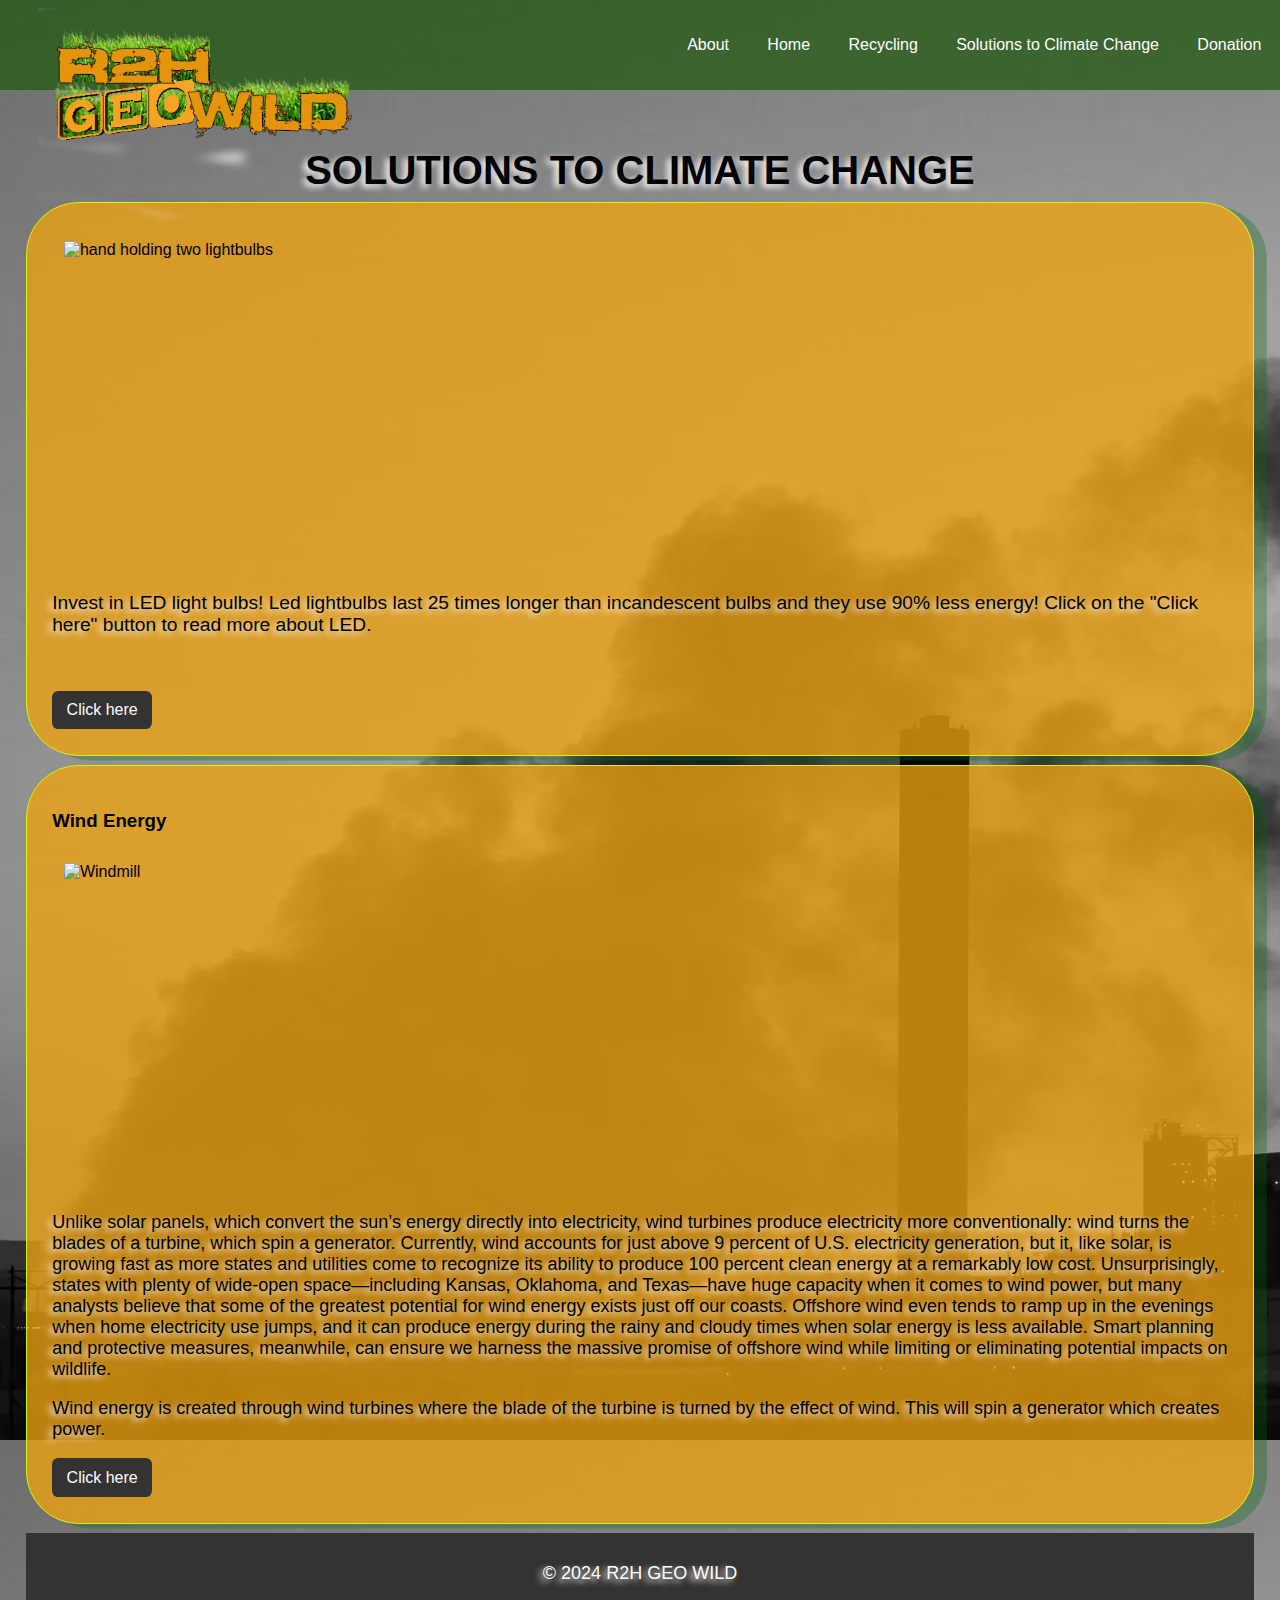
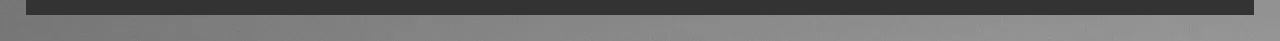
==== commit 0a4f7ff6: "Update-Bryan" ====
--- a/index.html
+++ b/index.html
@@ -24,7 +24,7 @@
         </div>
         <ul class="menu-links">
           <li><a href="/plasticBryan/infographics/PacificPatch.html" onclick="toggleMenu()">About</a></li>
-          <li><a href="/donete-birhanu/index.html" onclick="toggleMenu()">Overview</a></li>
+          <li><a href="/donete-birhanu/index.html" onclick="toggleMenu()">Home</a></li>
           <li><a href="/recyclePageTra/recycle.html" onclick="toggleMenu()">Recycling</a></li>
           <li><a href="index.html" onclick="toggleMenu()">Solutions to Climate Change</a></li>
           <li><a href="" onclick="toggleMenu()">Donation</a></li>
--- a/plasticBryan/infographics/PacificPatch.css
+++ b/plasticBryan/infographics/PacificPatch.css
@@ -1,469 +1,3 @@
-/* * {
-  padding: 0;
-  
-}
-
-body {
-  font-family: Arial, sans-serif;
-
-  background-image: url('/plasticBryan/files/EnvJustice2.webp');
-  margin: 0;
-  padding: 0;
-  width: 100%;
-  height: 100%;
-}
-
-header {
-  display: flex;
-  justify-content: flex-end;
-  background-color: #1c5508b0;
-  padding: 2.2vh;
-  text-align: center;
-}
-
-p {
-  font-family: Arial, Helvetica, sans-serif;
-  font-size: large;
-  text-shadow: -0.3vw 0.3vh 0.5vw rgba(255, 255, 255, 0.977);
-}
-
-#geoLogo {
-  position: absolute;
-  left: 2%;
-  top: -0.5%;
-  width: 25%;
-  height: 30%;
-  z-index: 0;
-}
-
-main {
-  padding: 2vw;
-}
-
-h2 {
-  font-size: 2.5rem;
-  margin-bottom: 1vh;
-  text-align: center;
-  text-transform: uppercase;
-  text-shadow: -0.3vw 0.3vh 0.5vw rgba(0, 0, 0, 0.585);
-  z-index: 1;
-}
-
-
-
-#imgDiv1 {
-  display: inline-flex;
-
-}
-
-#img1 {
-  width: 53vh;
-  height: 20vw;
-  box-shadow: 2px 2px 11px 4px #00840f;
-  border-radius: 5px;
-}
-
-#img2 {
-  width: 53vh;
-  height: 20vw;
-  box-shadow: 2px 2px 11px 4px #007784;
-  border-radius: 5px;
-}
-
-#imgDiv2 {
-  display: inline-flex;
-}
-
-#img3 {
-  width: 55vh;
-  height: 20vw;
-  box-shadow: 2px 2px 11px 4px #7cb0b6;
-  border-radius: 5px;
-}
-
-#imgDiv2 {
-  display: inline-flex;
-}
-
-#img4 {
-  width: 53vh;
-  height: 20vw;
-  box-shadow: 2px 2px 11px 4px #513b1b;
-  border-radius: 5px;
-}
-
-ul {
-  list-style: none;
-  display: inline-flex;
-}
-
-ul li a {
-  text-decoration: none;
-  padding-right: 3vw;
-  color: white;
-}
-
-.project1, .project2, .project3, .project4 {
-  background-color: #f38e00dc;
-  box-shadow: 1vw 0.5vh rgba(1, 108, 16, 0.304);
-  border: 0.1vw solid #cdf907;
-  border-radius: 4.1vw;
-  padding: 2vw;
-  margin-bottom: 1vh;
-  max-width: 39%;
-} 
-
-.project1, .project2 {
-  display: inline-block;
-}
-
-.project1 {
-  margin-left: 12%;
-  margin-bottom: 2%;
-}
-
-.project3, .project4 {
-  display: inline-block;
-}
-
-.project4 {
-  margin-left: 12%;
-}
-
-
-.project a, .website a {
-  display: flex;
-  padding: 0.8vw 1.6vh;
-  background-color: #333;
-  color: #fff;
-  text-decoration: none;
-  border-radius: 0.5vw;
-  width: 11vh;
-  justify-content: center;
-  margin-left: auto;
-}
-
-.project a:hover, .website a:hover {
-  background-color: #555;
-}
-
-#footer {
-  display: flex;
-  justify-content: center;
-  background-color: #333;
-  color: #fff;
-  text-align: center;
-  padding: 1vw;
-}
-
-
-@media screen and (max-width: 550px) {
-
-  p {
-    font-family: Arial, Helvetica, sans-serif;
-    font-size: small;
-  }
-
-  #geoLogo {
-    position: absolute;
-    left: 0%;
-    top: -1.7%;
-    width: 54%;
-    height: 20%;
-  }
-
-  h2 {
-    font-size: 1.5rem;
-    margin-bottom: 1vh;
-    text-align: center;
-    text-transform: uppercase;
-    text-shadow: -0.3vw 0.3vh 0.5vw lightgray;
-  }
-    
-  #imgDiv1 {
-    display: inline; 
-    justify-content: center;
-    width: 15vh;
-    height: 10vw;
-  }
-
-  #img1 {
-    width: 36vw;
-    box-shadow: 2px 2px 11px 4px #00840f;
-    border-radius: 5px;
-    margin-left: 0vw;
-    margin-right: -5vw;
-  }
-
-  #img2 {
-    width: 36vw;
-    box-shadow: 2px 2px 11px 4px #007784;
-    border-radius: 5px;
-    margin-left: 10vw;
-  }
-
-  #imgDiv3 {
-    display: inline; 
-    justify-content: center;
-    width: 15vh;
-    height: 10vw;
-  }
-
-  #img3 {
-    width: 36vw;
-    box-shadow: 2px 2px 11px 4px #00840f;
-    border-radius: 5px;
-    margin-left: 0vw;
-    margin-right: -5vw;
-  }
-
-  #img4 {
-    width: 36vw;
-    box-shadow: 2px 2px 11px 4px #007784;
-    border-radius: 5px;
-    margin-left: 10vw;
-  }
-}
-
-
-@media screen and (min-width: 551px) and (max-width: 850px) {
-
-  header {
-    display: flex;
-    justify-content: flex-end;
-    background-color: #1c5508b0;
-    padding: 2.2vh;
-    text-align: center;
-  }
-  
-  #geoLogo {
-    position: absolute;
-    left: 2%;
-    top: -1.7%;
-    width: 39%;
-    height: 22%;
-    z-index: 0;
-  }
-  
-  main {
-    padding: 2vw;
-  }
-  
-  h2 {
-    font-size: 2.5rem;
-    margin-bottom: 1vh;
-    text-align: center;
-    text-transform: uppercase;
-    text-shadow: -0.3vw 0.3vh 0.5vw rgba(0, 0, 0, 0.585);
-    z-index: 1;
-  }
-  
-  #imgDiv1 {
-    display: inline-flex;
-    margin-left: 6vw;
-  }
-  
-  #img1 {
-    width: 28vh;
-    height: 22vw;
-    box-shadow: 2px 2px 11px 4px #00840f;
-    border-radius: 5px;
-  }
-  
-  #img2 {
-    width: 28vh;
-    height: 22vw;
-    box-shadow: 2px 2px 11px 4px #007784;
-    border-radius: 5px;
-    margin-left: 4vw;
-  }
-  
-  #imgDiv2 {
-    display: inline-flex;
-    margin-left: 6vw;
-  }
-  
-  #img3 {
-    width: 28vh;
-    height: 23vw;
-    box-shadow: 2px 2px 11px 4px #00840f;
-    border-radius: 5px;
-  }
-  
-  #img4 {
-    width: 28vh;
-    height: 23vw;
-    box-shadow: 2px 2px 11px 4px #007784;
-    border-radius: 5px;
-    margin-left: 4vw;
-  }
-}
-
-
-@media screen and (min-width: 820px) and (max-width: 1024px) {
-
-  header {
-    display: flex;
-    justify-content: flex-end;
-    background-color: #1c5508b0;
-    padding: 2.2vh;
-    text-align: center;
-    font-family: Arial, Helvetica, sans-serif;
-    font-size: x-large;
-  }
-
-  #geoLogo {
-    position: absolute;
-    left: 2%;
-    top: -2.5%;
-    width: 42%;
-    height: 25%;
-    z-index: 0;
-  }
-
-  main {
-    padding: 2vw;
-  }
-
-  h2 {
-    font-size: 2.5rem;
-    margin-bottom: 1vh;
-    text-align: center;
-    text-transform: uppercase;
-    text-shadow: -0.3vw 0.3vh 0.5vw rgba(0, 0, 0, 0.585);
-    z-index: 1;
-  }
-
-  p {
-    font-size: x-large;
-  }
-
-  #imgDiv1 {
-    display: inline-flex;
-    margin-left: 3vw;
-  }
-  
-  #img1 {
-    width: 29vh;
-    height: 25vw;
-    box-shadow: 2px 2px 11px 4px #00840f;
-    border-radius: 5px;
-  }
-  
-  #img2 {
-    width: 29vh;
-    height: 25vw;
-    box-shadow: 2px 2px 11px 4px #007784;
-    border-radius: 5px;
-    margin-left: 3vw;
-  }
-  
-  #imgDiv3 {
-    display: inline-flex;
-    margin-left: 3vw;
-  }
-  
-  #img3 {
-    width: 29vh;
-    height: 25vw;
-    box-shadow: 2px 2px 11px 4px #00840f;
-    border-radius: 5px;
-  }
-  
-  #img4 {
-    width: 29vh;
-    height: 25vw;
-    box-shadow: 2px 2px 11px 4px #007784;
-    border-radius: 5px;
-    margin-left: 3vw;
-  }
-}
-
-
-@media screen and (min-width: 1025px) and (max-width: 1200px) {
-
-  header {
-    display: flex;
-    justify-content: flex-end;
-    background-color: #1c5508b0;
-    padding: 2.2vh;
-    text-align: center;
-    font-family: Arial, Helvetica, sans-serif;
-    font-size: x-large;
-  }
-
-  #geoLogo {
-    position: absolute;
-    left: 2%;
-    top: -2.5%;
-    width: 42%;
-    height: 25%;
-    z-index: 0;
-  }
-
-  main {
-    padding: 2vw;
-  }
-
-  h2 {
-    font-size: 2.5rem;
-    margin-bottom: 1vh;
-    text-align: center;
-    text-transform: uppercase;
-    text-shadow: -0.3vw 0.3vh 0.5vw rgba(0, 0, 0, 0.585);
-    z-index: 1;
-  }
-
-  p {
-    font-size: xx-large;
-  }
-
-  #imgDiv1 {
-    display: inline-flex;
-    margin-left: 2vw;
-  }
-  
-  #img1 {
-    width: 31vh;
-    height: 25vw;
-    box-shadow: 2px 2px 11px 4px #00840f;
-    border-radius: 5px;
-  }
-  
-  #img2 {
-    width: 31vh;
-    height: 25vw;
-    box-shadow: 2px 2px 11px 4px #007784;
-    border-radius: 5px;
-    margin-left: 5vw;
-  }
-  
-  #imgDiv3 {
-    display: inline-flex;
-    margin-left: 2vw;
-  }
-  
-  #img3 {
-    width: 31vh;
-    height: 25vw;
-    box-shadow: 2px 2px 11px 4px #00840f;
-    border-radius: 5px;
-  }
-  
-  #img4 {
-    width: 31vh;
-    height: 25vw;
-    box-shadow: 2px 2px 11px 4px #007784;
-    border-radius: 5px;
-    margin-left: 5vw;
-  }
-}
-
-
-
- */
-
-
  * {
   padding: 0;
  }
@@ -517,32 +51,12 @@
   padding: 2vw;
  }
  
- /* #imgDiv1, #imgDiv2, #imgDiv3 {
-  display: inline-flex;
- } */
- 
  #img1, #img2, #img3, #img4 {
   width: 55vh;
   height: 15vw;
   box-shadow: 2px 2px 11px 4px;
   border-radius: 7.5px;
  }
- 
- /* #img1 {
-  box-shadow: 2px 2px 11px 4px #00840f;
- }
- 
- #img2 {
-  box-shadow: 2px 2px 11px 4px #007784;
- }
- 
- #img3 {
-  box-shadow: 2px 2px 11px 4px #7cb0b6;
- }
- 
- #img4 {
-  box-shadow: 2px 2px 11px 4px #513b1b;
- } */
  
  ul {
   list-style: none;
--- a/plasticBryan/infographics/hamburger.css
+++ b/plasticBryan/infographics/hamburger.css
@@ -10,8 +10,8 @@
   }
 
   .hamburger-menu {
-    position: relative;
-    display: inline-block;
+    display: flex;
+    flex-direction: row-reverse;
   }
 
   .hamburger-icon {
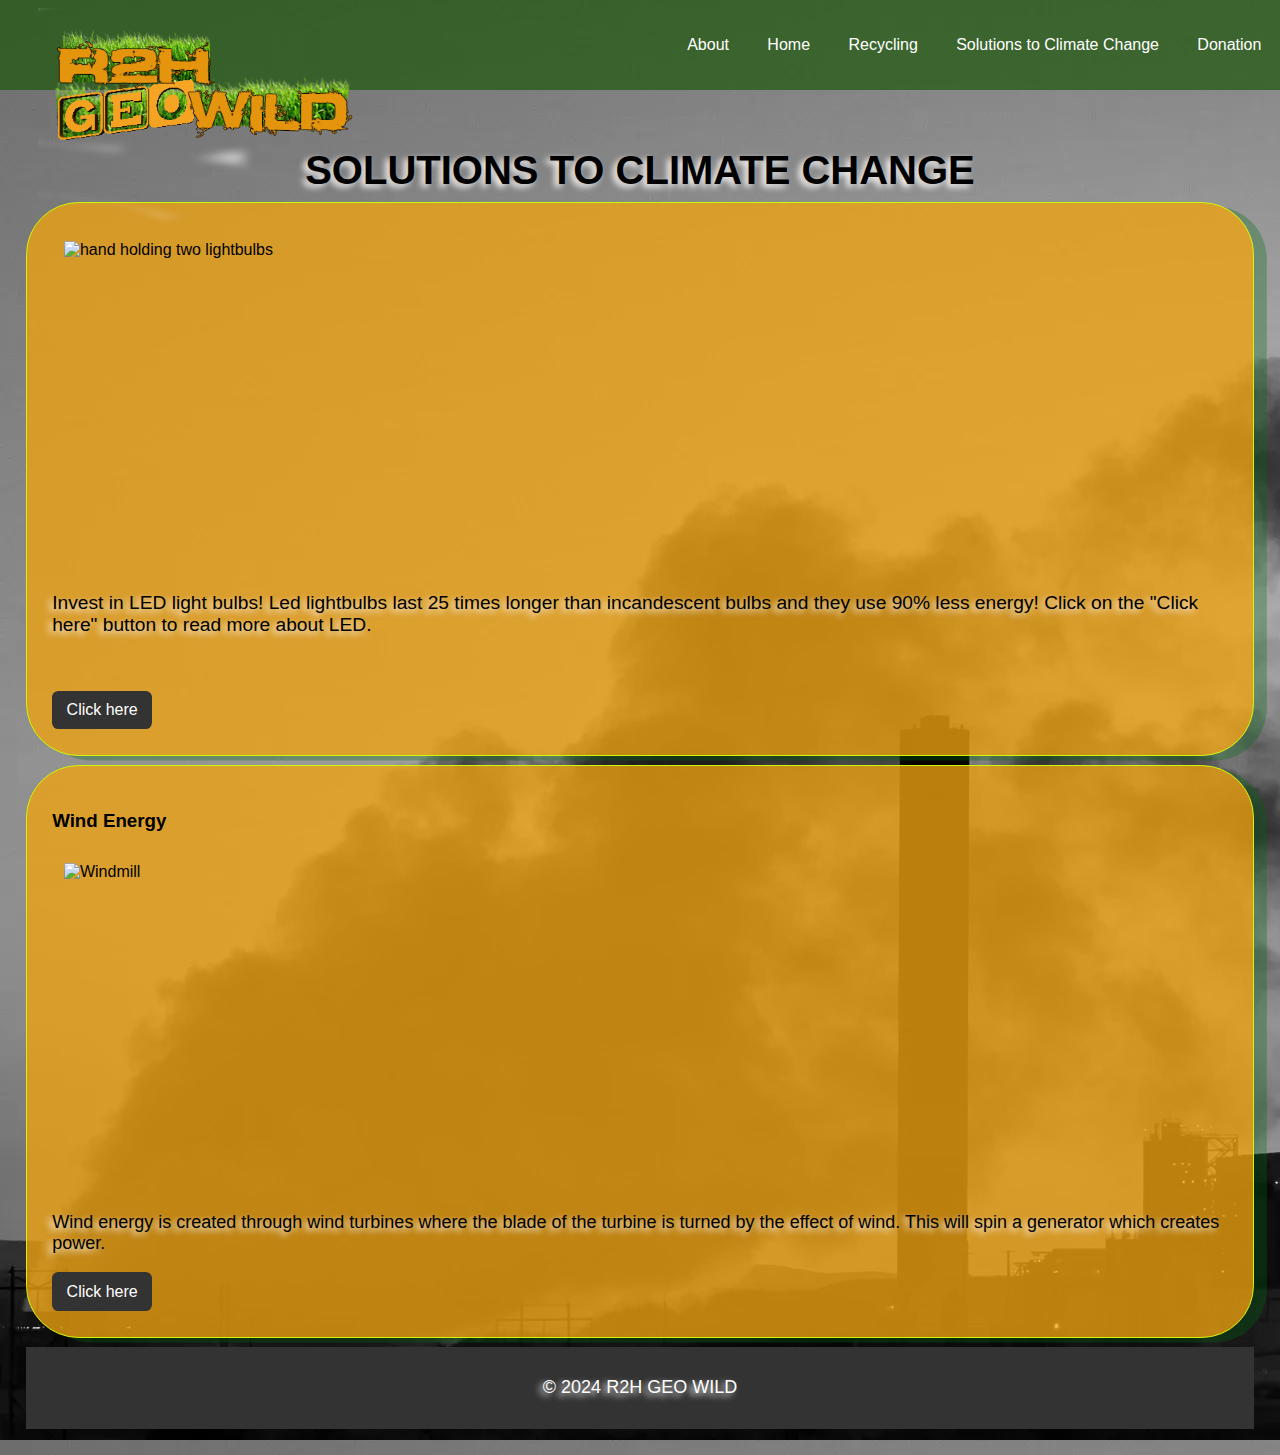
==== commit 838a2773: "Took out <p> text" ====
--- a/index.html
+++ b/index.html
@@ -60,17 +60,7 @@
         <h3>Wind Energy</h3>
         <img src='https://www.tws.edu/wp-content/uploads/2016/01/welding-windmills-1212x674.jpg' alt="Windmill"
           style=" width: 100%">
-        <p>Unlike solar panels, which convert the sun’s energy directly into electricity, wind turbines produce
-          electricity more conventionally: wind turns the blades of a turbine, which spin a generator.
-          Currently, wind accounts for just above 9 percent of U.S. electricity generation, but it, like
-          solar, is growing fast as more states and utilities come to recognize its ability to produce 100
-          percent clean energy at a remarkably low cost. Unsurprisingly, states with plenty of wide-open
-          space—including Kansas, Oklahoma, and Texas—have huge capacity when it comes to wind power, but many
-          analysts believe that some of the greatest potential for wind energy exists just off our coasts.
-          Offshore wind even tends to ramp up in the evenings when home electricity use jumps, and it can
-          produce energy during the rainy and cloudy times when solar energy is less available. Smart planning
-          and protective measures, meanwhile, can ensure we harness the massive promise of offshore wind while
-          limiting or eliminating potential impacts on wildlife.</p>
+        <p></p>
         <p>Wind energy is created through wind turbines where the blade of the turbine is turned by the effect of wind.
           This will spin a generator which creates power. </p>
         <a
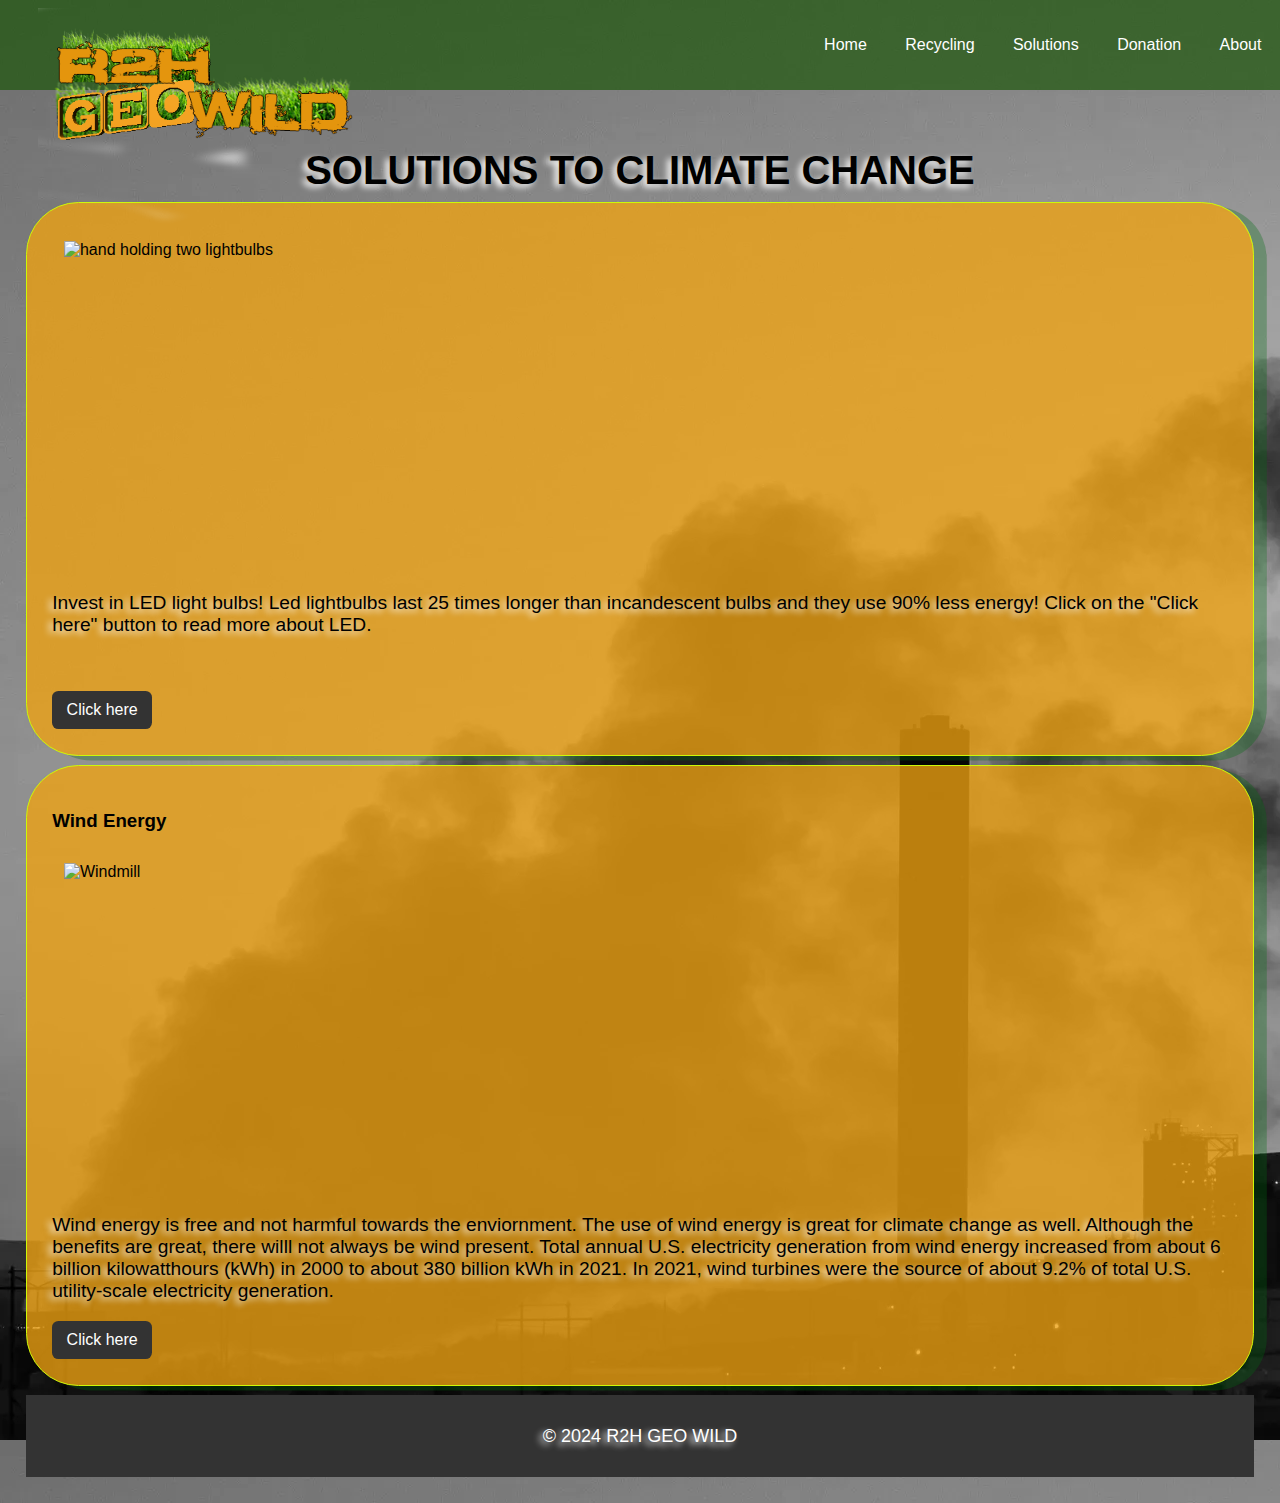
==== commit 8cd5c394: "final push" ====
--- a/index.html
+++ b/index.html
@@ -23,11 +23,11 @@
           <span></span>
         </div>
         <ul class="menu-links">
-          <li><a href="/plasticBryan/infographics/PacificPatch.html" onclick="toggleMenu()">About</a></li>
           <li><a href="/donete-birhanu/index.html" onclick="toggleMenu()">Home</a></li>
           <li><a href="/recyclePageTra/recycle.html" onclick="toggleMenu()">Recycling</a></li>
-          <li><a href="index.html" onclick="toggleMenu()">Solutions to Climate Change</a></li>
-          <li><a href="" onclick="toggleMenu()">Donation</a></li>
+          <li><a href="index.html" onclick="toggleMenu()">Solutions</a></li>
+          <li><a href="/donete-birhanu/bann.html" onclick="toggleMenu()">Donation</a></li> 
+          <li><a href="/plasticBryan/aboutPage/about.html" onclick="toggleMenu()">About</a></li>
         </ul>
       </div>
     </nav>
@@ -48,7 +48,7 @@
         </div>
 
 
-        <br><br>
+        <br><br> 
 
         <a
           href="https://www.energy.gov/energysaver/led-lighting#:~:text=The%20light%2Demitting%20diode%20(LED,than%20other%20types%20of%20lighting.">
@@ -60,12 +60,10 @@
         <h3>Wind Energy</h3>
         <img src='https://www.tws.edu/wp-content/uploads/2016/01/welding-windmills-1212x674.jpg' alt="Windmill"
           style=" width: 100%">
-        <p></p>
-        <p>Wind energy is created through wind turbines where the blade of the turbine is turned by the effect of wind.
-          This will spin a generator which creates power. </p>
+        <p id =p1>Wind energy is free and not harmful towards the enviornment. The use of wind energy is great for climate change as well. Although the benefits are great, there willl not always be wind present. Total annual U.S. electricity generation from wind energy increased from about 6 billion kilowatthours (kWh) in 2000 to about 380 billion kWh in 2021. In 2021, wind turbines were the source of about 9.2% of total U.S. utility-scale electricity generation.</p>
         <a
-          href="https://conservativeenergynetwork.org/cfa/onshore-wind/?gad_source=1&gclid=Cj0KCQjw_qexBhCoARIsAFgBleuouTLIvsOv_QXOTacLhufwE-jXukNUAFRQ3d2XFwi0RB1zAAJVTUMaAp38EALw_wcB">Click
-          here</a>
+        href="https://conservativeenergynetwork.org/cfa/onshore-wind/?gad_source=1&gclid=Cj0KCQjw_qexBhCoARIsAFgBleuouTLIvsOv_QXOTacLhufwE-jXukNUAFRQ3d2XFwi0RB1zAAJVTUMaAp38EALw_wcB">Click
+        here</a>
       </div>
     </section>
 
--- a/style.css
+++ b/style.css
@@ -43,9 +43,7 @@
   background-color: #7c3f00;
   padding: 8%;
   width: 100%;
-
 }
-
 
 /* 
 body {
@@ -123,7 +121,6 @@
   border-radius: 4.1vw;
   padding: 2vw;
   margin-bottom: 1vh;
-
 }
 
 .project a,
@@ -146,4 +143,16 @@
   color: #fff;
   text-align: center;
   padding: 1vw;
-}+}
+@media only screen and (max-width: 600px) {
+  /* #projects {
+    left: 2%;
+    top: -2.5%;
+    width: 42%;
+    height: 25%;
+  } */
+}
+@media only screen and (min-width: 600px) and (max-width: 900px) {
+}
+@media only screen and (min-width: 900px) {
+}
--- a/plasticBryan/infographics/hamburger.css
+++ b/plasticBryan/infographics/hamburger.css
@@ -1,8 +1,4 @@
-
-
-
 @media screen and (max-width: 550px) {
-
   #hamburger-nav {
     display: flex;
     justify-content: flex-end;
@@ -31,12 +27,10 @@
   }
 
   .menu-links {
-    position: absolute;
-    top: 100%;
-    right: 0;
+    display: block;
     background-color: white;
     width: fit-content;
-    max-height: 0; 
+    max-height: 0;
     overflow: hidden;
     transition: all 0.3s ease-in-out;
   }
@@ -52,7 +46,7 @@
   }
 
   .menu-links li {
-    list-style: none; 
+    list-style: none;
   }
 
   .menu-links.open {
@@ -80,4 +74,4 @@
   .hamburger-icon span :first-child {
     transform: none;
   }
-}+}
